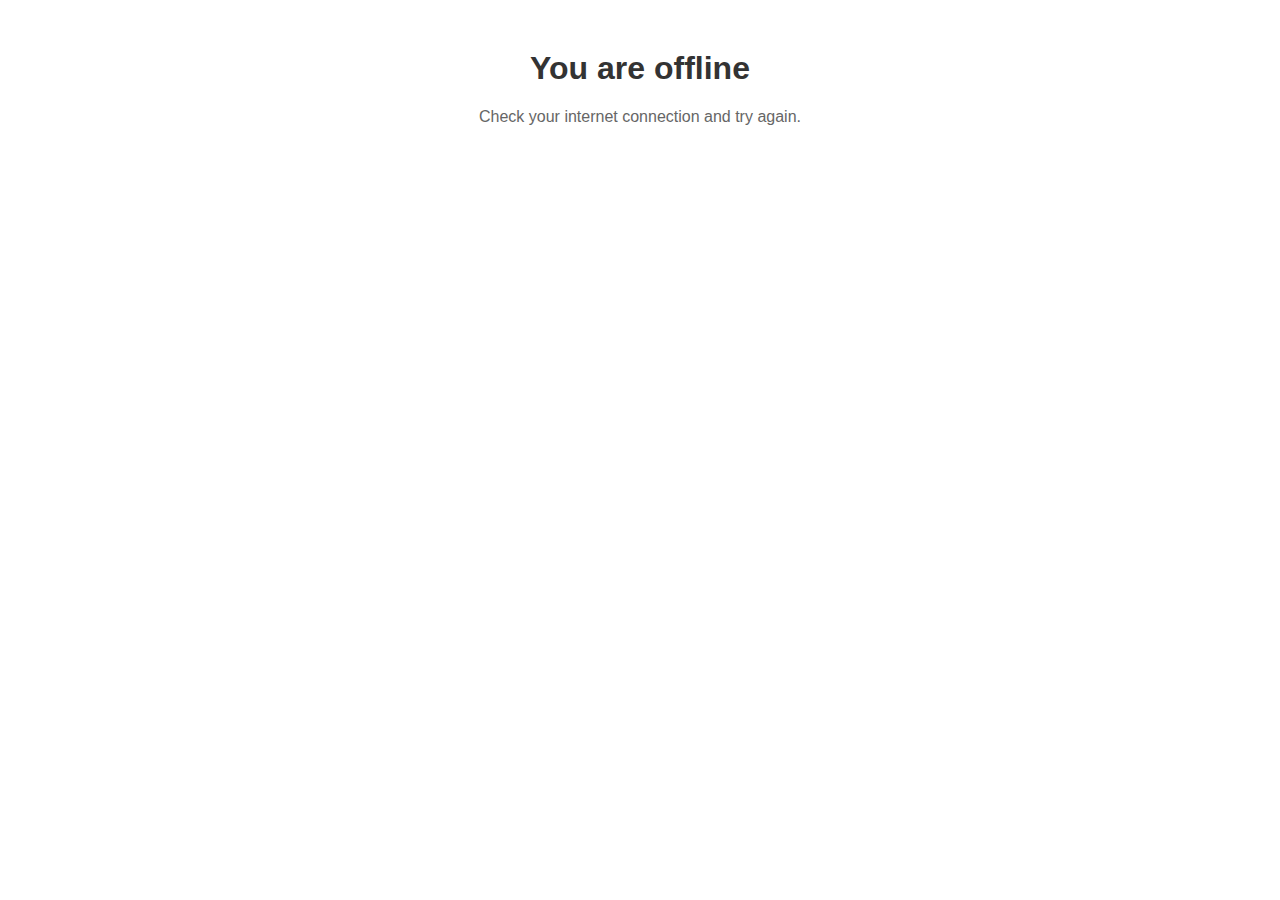
==== offline.html @ 6143810a "wersja porawiona" ====
<!DOCTYPE html>
<html lang="en">
<head>
    <meta charset="UTF-8">
    <meta name="viewport" content="width=device-width, initial-scale=1.0">
    <title>Offline</title>
    <style>
        body {
            font-family: Arial, sans-serif;
            text-align: center;
            margin-top: 50px;
        }
        h1 {
            color: #333;
        }
        p {
            color: #666;
        }
    </style>
</head>
<body>
    <h1>You are offline</h1>
    <p>Check your internet connection and try again.</p>
</body>
</html>
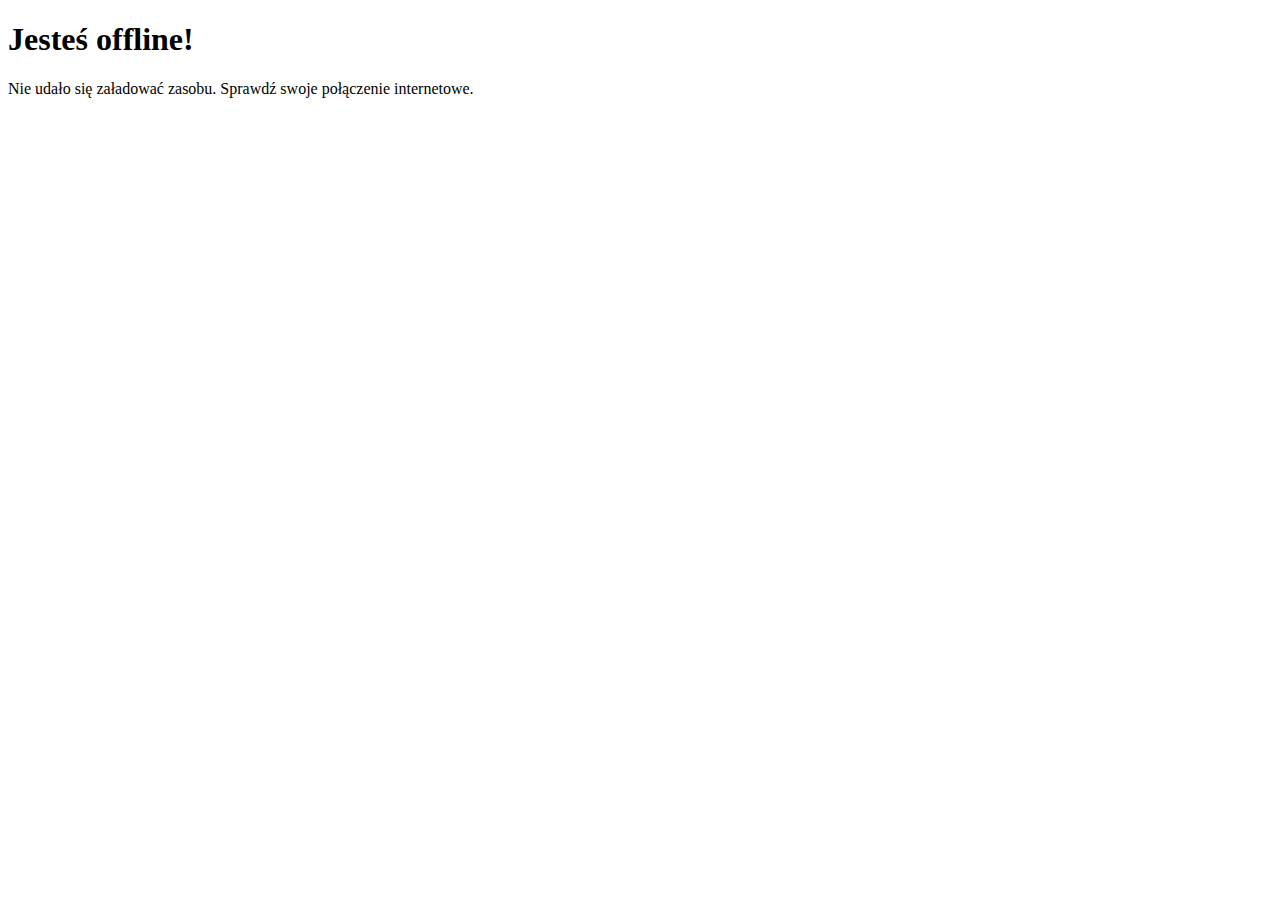
==== commit 75670c4d: "wersja porawiona" ====
--- a/offline.html
+++ b/offline.html
@@ -4,22 +4,9 @@
     <meta charset="UTF-8">
     <meta name="viewport" content="width=device-width, initial-scale=1.0">
     <title>Offline</title>
-    <style>
-        body {
-            font-family: Arial, sans-serif;
-            text-align: center;
-            margin-top: 50px;
-        }
-        h1 {
-            color: #333;
-        }
-        p {
-            color: #666;
-        }
-    </style>
 </head>
 <body>
-    <h1>You are offline</h1>
-    <p>Check your internet connection and try again.</p>
+    <h1>Jesteś offline!</h1>
+    <p>Nie udało się załadować zasobu. Sprawdź swoje połączenie internetowe.</p>
 </body>
 </html>
